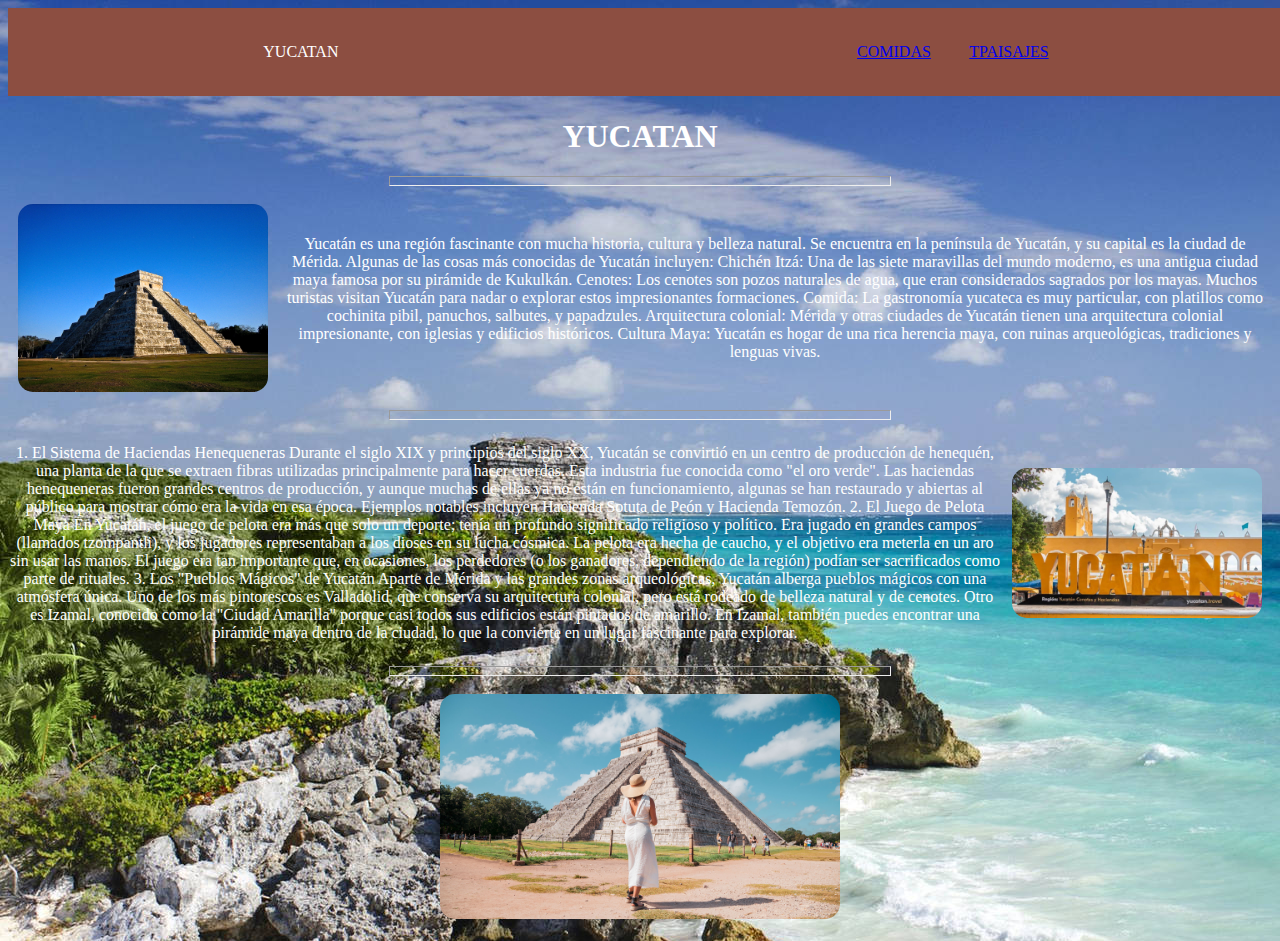
==== index.html @ ee56b8ab "Add files via upload" ====
﻿<!DOCTYPE html>

<html lang="es">
<head>

<meta charset="UTF-8">
   

<meta name="viewport" content="width=device-width, initial-scale=1.0">
    

<title>YUCATAN</title>


<link rel="stylesheet"href="styles.css">

</head> 

<body background="fondo1.jpg">

  <nav>
        <P style="color: white";>YUCATAN</P>
        <ul class="menu">
            <li><a href="https://www.poresto.net/yucatan/2022/7/11/platillos-extranos-que-solo-se-comen-en-yucatan.html">COMIDAS</a></li>
            <li><a href="paisajes.html">TPAISAJES</a></li>
            
        </ul>
    </nav>


<H1>YUCATAN</H1>

<hr width="500" size="10">

<DIV CLASS="PRIMERA">

<img src="imagen1.jpg" width="250">


<DIV>

<p>Yucatán es una región fascinante con mucha historia, cultura y belleza natural. Se encuentra en la península de Yucatán, y su capital es la ciudad de Mérida.

Algunas de las cosas más conocidas de Yucatán incluyen:

Chichén Itzá: Una de las siete maravillas del mundo moderno, es una antigua ciudad maya famosa por su pirámide de Kukulkán.

Cenotes: Los cenotes son pozos naturales de agua, que eran considerados sagrados por los mayas. Muchos turistas visitan Yucatán para nadar o explorar estos impresionantes formaciones.

Comida: La gastronomía yucateca es muy particular, con platillos como cochinita pibil, panuchos, salbutes, y papadzules.

Arquitectura colonial: Mérida y otras ciudades de Yucatán tienen una arquitectura colonial impresionante, con iglesias y edificios históricos.

Cultura Maya: Yucatán es hogar de una rica herencia maya, con ruinas arqueológicas, tradiciones y lenguas vivas.</P>

</DIV> 

</DIV>


<hr width="500" size="10">

<DIV CLASS="SEGUNDA">




<DIV>

<p>1. El Sistema de Haciendas Henequeneras
Durante el siglo XIX y principios del siglo XX, Yucatán se convirtió en un centro de producción de henequén, una planta de la que se extraen fibras utilizadas principalmente para hacer cuerdas. Esta industria fue conocida como "el oro verde". Las haciendas henequeneras fueron grandes centros de producción, y aunque muchas de ellas ya no están en funcionamiento, algunas se han restaurado y abiertas al público para mostrar cómo era la vida en esa época. Ejemplos notables incluyen Hacienda Sotuta de Peón y Hacienda Temozón.

2. El Juego de Pelota Maya
En Yucatán, el juego de pelota era más que solo un deporte; tenía un profundo significado religioso y político. Era jugado en grandes campos (llamados tzompantli), y los jugadores representaban a los dioses en su lucha cósmica. La pelota era hecha de caucho, y el objetivo era meterla en un aro sin usar las manos. El juego era tan importante que, en ocasiones, los perdedores (o los ganadores, dependiendo de la región) podían ser sacrificados como parte de rituales.

3. Los "Pueblos Mágicos" de Yucatán
Aparte de Mérida y las grandes zonas arqueológicas, Yucatán alberga pueblos mágicos con una atmósfera única. Uno de los más pintorescos es Valladolid, que conserva su arquitectura colonial, pero está rodeado de belleza natural y de cenotes. Otro es Izamal, conocido como la "Ciudad Amarilla" porque casi todos sus edificios están pintados de amarillo. En Izamal, también puedes encontrar una pirámide maya dentro de la ciudad, lo que la convierte en un lugar fascinante para explorar.</P>

</DIV> 

<img src="imagen2.jpg" width="250">

</DIV>

<hr width="500" size="10">

<CENTER><img src="imagen3.jpg" width="400"></CENTER>


</body>

</html>
---- styles.css ----
nav {
background-color: #8C4E41 ;
padding-left: 2vw;
display: flex;
align-items: center;
justify-content: space-around;
width: 100%;
}

.menu {
display: flex;
align-items: center;
}

li {
list-style: none;
cursor: pointer;
padding: 1.5vw;
transition: 0.3s ease;
color:white;
}

li:hover {
background-color: #AB490E ;
}


h1 {
   text-align:center;
   color:white;
}

P{
   text-align:center;
   color:white;
}

.PRIMERA { 
    DISPLAY:FLEX;
    ALIGN-ITEMS: CENTER;
    text-align: left;
} 

.SEGUNDA { 
    DISPLAY:FLEX;
    ALIGN-ITEMS:CENTER;
    text-align: right;
} 

img {
    margin: 10px;
    border-radius:15px;
} 
Table{
   text-align:center;
   color:white;
}
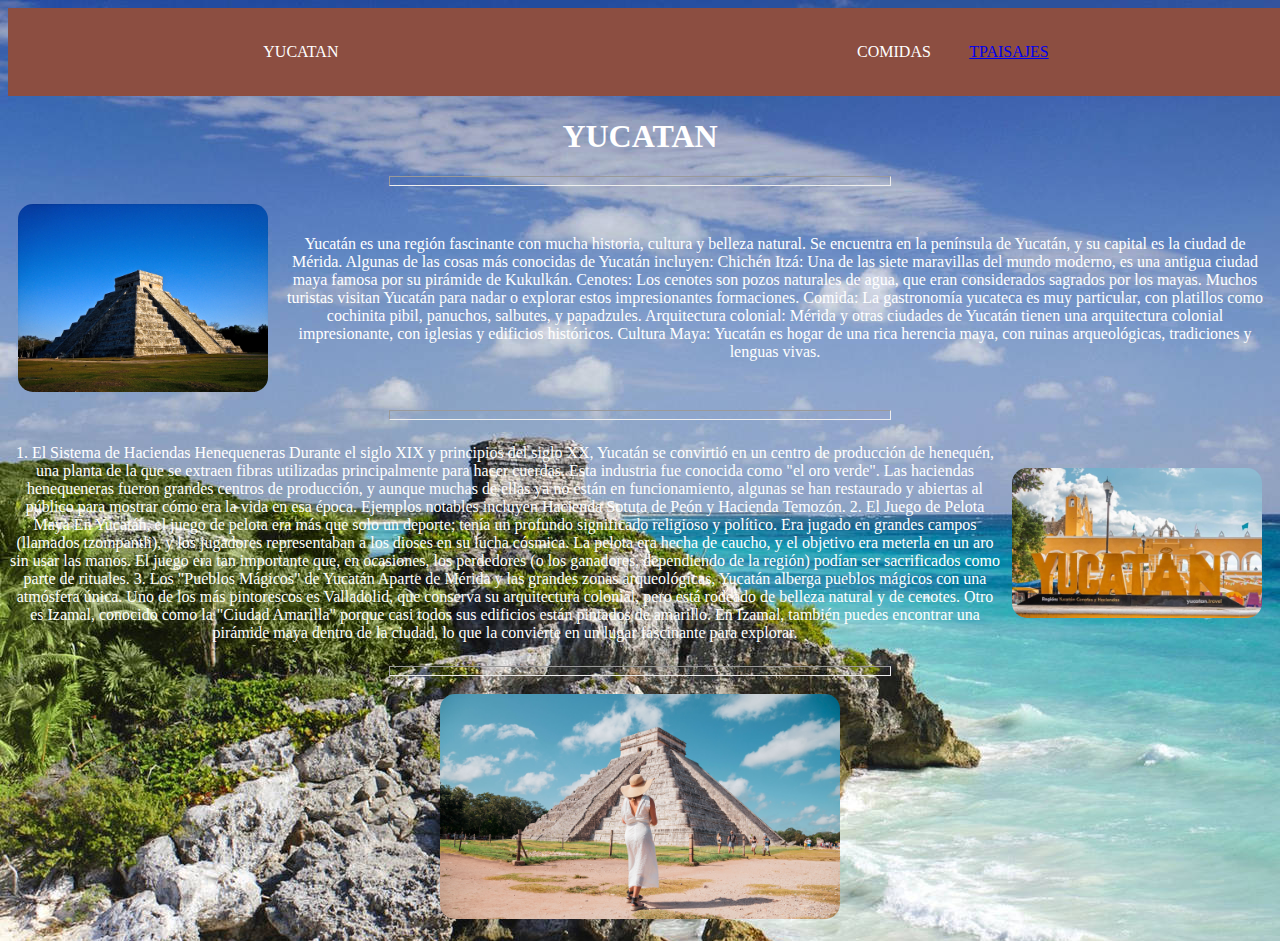
==== commit 4360fcd8: "Update index.html" ====
--- a/index.html
+++ b/index.html
@@ -21,7 +21,7 @@
   <nav>
         <P style="color: white";>YUCATAN</P>
         <ul class="menu">
-            <li><a href="https://www.poresto.net/yucatan/2022/7/11/platillos-extranos-que-solo-se-comen-en-yucatan.html">COMIDAS</a></li>
+            <li>COMIDAS</li>
             <li><a href="paisajes.html">TPAISAJES</a></li>
             
         </ul>
@@ -89,4 +89,4 @@
 
 </body>
 
-</html>+</html>
